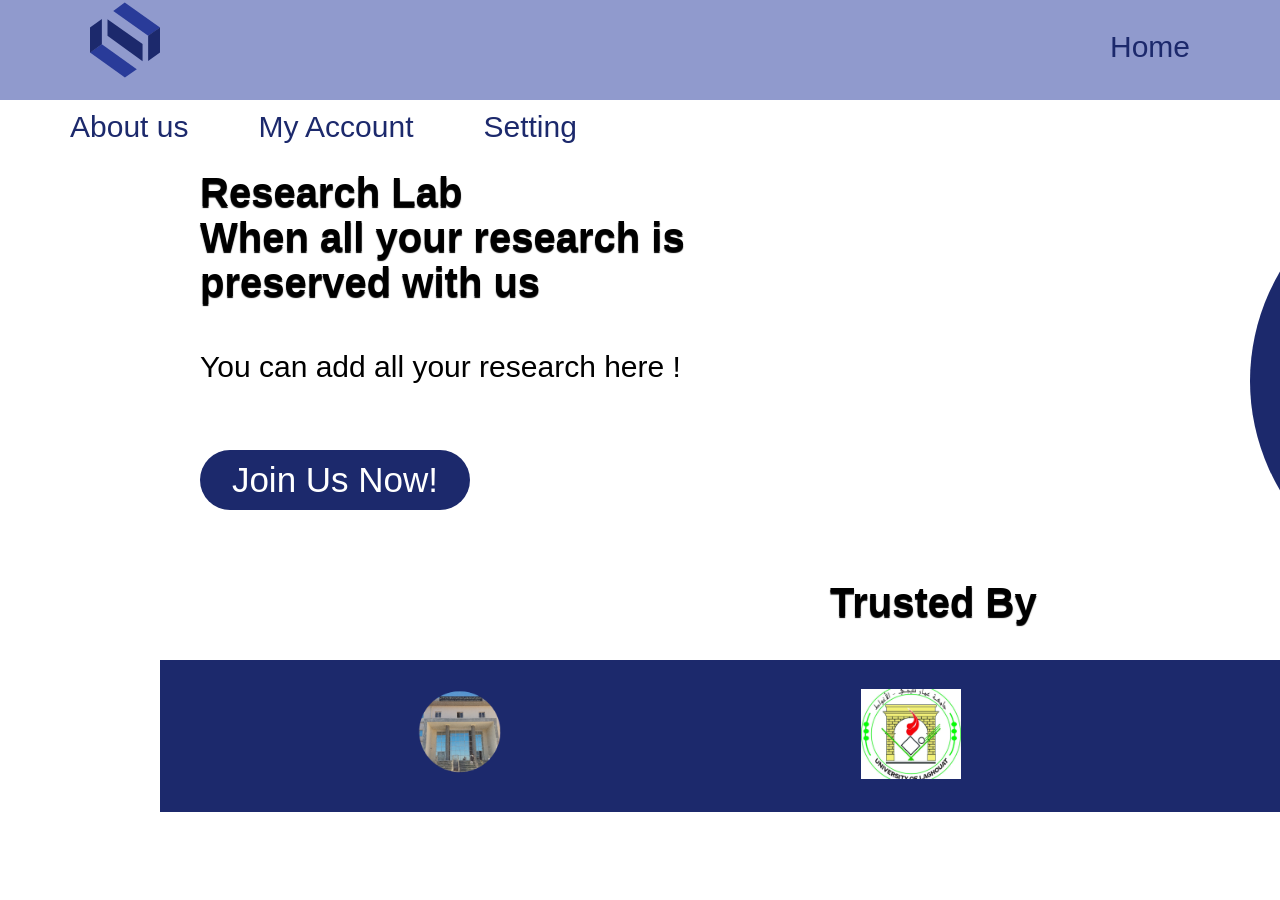
==== index.html @ 119e4334 "Rename Welcomepage.html to index.html" ====
<!DOCTYPE html>
<html lang="en">
<head>
    <meta charset="UTF-8">
    <meta name="viewport" content="width=device-width, initial-scale=1.0">
    <title>WelcomePage</title>
    <link rel="stylesheet" href="Welcomepage1.css">
    <link rel="stylesheet" href="@import url('https://fonts.googleapis.com/css2?family=Rubik:ital,wght@0,300..900;1,300..900&display=swap')">
    <link rel="stylesheet" href="https://cdnjs.cloudflare.com/ajax/libs/font-awesome/6.5.1/css/all.min.css" integrity="sha512-DTOQO9RWCH3ppGqcWaEA1BIZOC6xxalwEsw9c2QQeAIftl+Vegovlnee1c9QX4TctnWMn13TZye+giMm8e2LwA==" crossorigin="anonymous" referrerpolicy="no-referrer" /> 
    <link rel="icon" type="image/png" href="Photos/Logo.svg">
</head>

<body>
    <div class="header">
        <img src="Photos/Logo.svg" alt="logo" class="b" >
        <p><a href="#"> Home</a> </p>
        <p style="margin: 30px 0px 0px 70px;"><a href="#">About us</a></p>
        <p style="margin: 30px 0px 0px 70px;"><a href="#">  My Account</a></p>
        <p style="margin: 30px 0px 0px 70px;"><a href="#">Setting</a></p>
        
    </div>

    <div class="a">
        <h1>Research Lab<br>
            When all your research is<br>
            preserved with us
        </h1>
        <p>You can add all your research here !</p>
        <h1 style="margin: 480px 0px 0px 830px;">Trusted By</h1>
    </div>
    
   <button id="joinButton" class="s">Join Us Now!</button>


    <div class="f"></div>
    <img src="Photos/OBJECTS.svg"  class="h">
    <div class="c">
        <img src="Photos/Rectangle 145.png"  class="a">
        <img src="Photos/depa.png"  class="b">
        <img src="Photos/Rectangle 146.png"  class="d">
    </div>
    <script>
        document.getElementById("joinButton").addEventListener("click", function() {
            window.location.href = "login2.html";
        });
    </script>
</body>
</html>
---- Welcomepage1.css ----
*{
    font-family: "Montserrat", sans-serif;
}

body{
    
    margin: 0;
    padding: 0;
    width: 100%;
    height: 100vh;
}
.header{
    height: 100px;
    width: auto;
    background-color: #909ACD;
    display:flex;
    flex-wrap: wrap;
    margin: 0;
    padding: 0;
}
.header p{
    font-size: 30px;
    margin: 30px 0px 0px 950px;
 }
 .header img.b{
     margin: 0px 0px 0px 90px;
     width: 70px;
 } 
 
 
 .header a{
     text-decoration: none;
     color: #1C296C;
 
 }
 .header a:hover{ 
     color:  white; 
     text-decoration: underline; 
    }
 
    .a h1 {
        font-size: 40px;
        margin: 70px 0px 0px 200px;
        text-shadow: 0px 2px 1px ;
        font-weight: 600;
        position: absolute;
        z-index: 1;
    }
    .a p {
        font-size: 30px;
        margin: 250px 0px 0px 200px;
        position: absolute;
        z-index: 1;
    }
    .s{
        width: 270px;
        height: 60px;
        margin: 350px 0px 0px 200px;
        border: 1px solid transparent;
        background-color: #1C296C;
        color: white;
        font-size: 35px;
        font-weight: 200;
        border-radius: 100px;
        position: absolute;
        z-index: 1;
    
    }
    .f{
        width: 500px;
        height: 460px;
        border: 1px solid transparent;
        background-color: #1C296C;
        margin: 50px 0px 0px 1250px;
        border-radius: 50%;
        position: absolute;
        z-index: 1;
    }
    .h {
        width: 450px;
        margin: 200px 0px 0px 1280px;
        position: absolute;
        z-index: 1;
    }
    .c{
        border: 1px solid transparent;
        background-color: #1C296C;
        width: 1550px;
        height: 150px;
        position: absolute;
        z-index: 1;
        margin: 560px 0px 0px 160px;
    }
    .c .a {
        width:100px;
        margin: 28px 0px 0px 700px;
        position: absolute;
        z-index: 1;
    }
    .c .b{
        width: 100px;
        margin: 15px 0px 0px 250px;
        position: absolute;
        z-index: 1;
    }
    .c .d{
        width: 100px;
        margin: 25px 0px 0px 1150px;
        position: absolute;
        z-index: 1;
    }
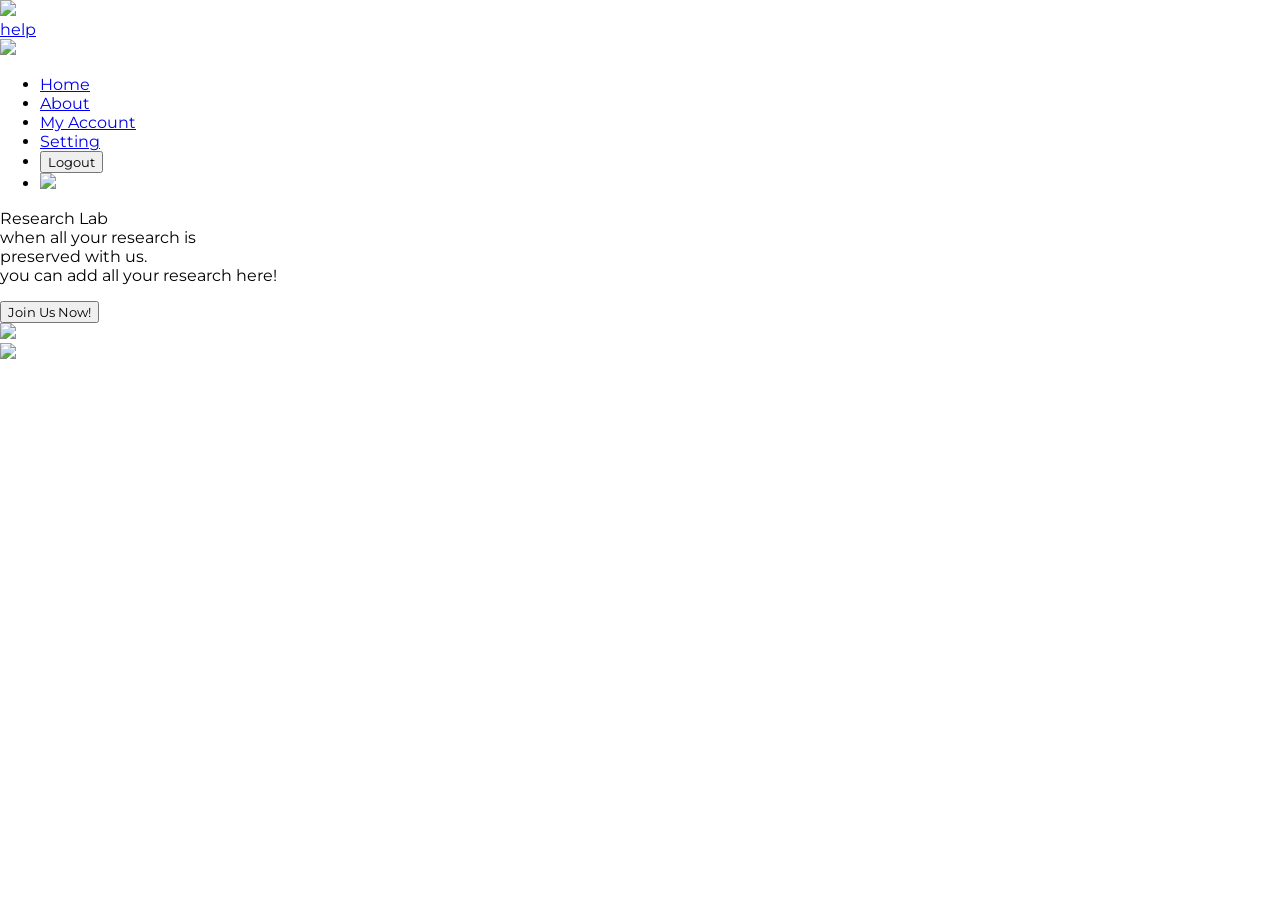
==== commit eb5a58b6: "Update index.html" ====
--- a/index.html
+++ b/index.html
@@ -1,48 +1,97 @@
 <!DOCTYPE html>
 <html lang="en">
 <head>
+    <link rel="stylesheet" href="Welcomepage1.css">
     <meta charset="UTF-8">
     <meta name="viewport" content="width=device-width, initial-scale=1.0">
-    <title>WelcomePage</title>
-    <link rel="stylesheet" href="Welcomepage1.css">
-    <link rel="stylesheet" href="@import url('https://fonts.googleapis.com/css2?family=Rubik:ital,wght@0,300..900;1,300..900&display=swap')">
-    <link rel="stylesheet" href="https://cdnjs.cloudflare.com/ajax/libs/font-awesome/6.5.1/css/all.min.css" integrity="sha512-DTOQO9RWCH3ppGqcWaEA1BIZOC6xxalwEsw9c2QQeAIftl+Vegovlnee1c9QX4TctnWMn13TZye+giMm8e2LwA==" crossorigin="anonymous" referrerpolicy="no-referrer" /> 
-    <link rel="icon" type="image/png" href="Photos/Logo.svg">
+    <title>Welcome</title>
+
+    <link rel="preconnect" href="https://fonts.googleapis.com">
+    <link rel="preconnect" href="https://fonts.gstatic.com" crossorigin>
+    <link href="https://fonts.googleapis.com/css2?family=Montserrat:ital,wght@0,100..900;1,100..900&family=Nokora:wght@100;300;400;700;900&display=swap" rel="stylesheet">
+    <link rel="preconnect" href="https://fonts.googleapis.com">  
+    <link rel="preconnect" href="https://fonts.gstatic.com" crossorigin>
+    <link href="https://fonts.googleapis.com/css2?family=Poppins:ital,wght@0,100;0,200;0,300;0,400;0,500;0,600;0,700;0,800;0,900;1,100;1,200;1,300;1,400;1,500;1,600;1,700;1,800;1,900&display=swap" rel="stylesheet">
+
 </head>
+<body>
+ <header>
+    <div class="nav2"></div>
+    <nav>
+        
+       
+        <img src="PhotoProject\logo.svg" class="logo"/>
+        
+         
+        <div class="hmark"> 
 
-<body>
-    <div class="header">
-        <img src="Photos/Logo.svg" alt="logo" class="b" >
-        <p><a href="#"> Home</a> </p>
-        <p style="margin: 30px 0px 0px 70px;"><a href="#">About us</a></p>
-        <p style="margin: 30px 0px 0px 70px;"><a href="#">  My Account</a></p>
-        <p style="margin: 30px 0px 0px 70px;"><a href="#">Setting</a></p>
+            <div class="help">
+                <a href="#">help</a>
+            </div>
+            
+                <img src="PhotoProject\mark2.svg" class="mark"/>
+           
+            
+            </div>
         
+  
+        
+
+        <ul>
+            <li>
+                <a href="#">Home</a>
+            </li>
+
+            <li>
+                <a href="#">About</a>
+            </li>
+
+            <li>
+                <a href="#">My Account</a>
+            </li>
+
+            <li>
+                <a href="#">Setting</a>
+            </li>
+          
+            <li>
+              
+                <button a href="#" class="btnlog"  type="submit">Logout</button>
+               
+
+            </li>
+            <li>
+                <a href="#">
+                    <img src="PhotoProject/profilphoto.svg" class="profile"/>
+                </a>
+               
+
+            </li>
+        
+        </ul>
+    </nav>
+</header>
+
+<section>
+   
+       <div class="Welc">
+        <div class="div1" >
+            <p>Research Lab <br>when all your research is <br> preserved with us.<br> you can add all your research here!</p>
+
+           
+            <button  class="btnlog2" type="submit" onclick="location.href='login2.html'">Join Us Now!</button>
+
+         </div>
+       
+<div   class="img1"> <img src="PhotoProject/CycleB (1).svg"/> </div>
+       
+    
     </div>
+    <!-- <div class="par2"> -->
+        <div class="bay">   <div class="img2">  <img src=" PhotoProject/Rectangle 146 (1).svg" /></div>  </div>
+    <!-- </div> -->
+    
+</section>
 
-    <div class="a">
-        <h1>Research Lab<br>
-            When all your research is<br>
-            preserved with us
-        </h1>
-        <p>You can add all your research here !</p>
-        <h1 style="margin: 480px 0px 0px 830px;">Trusted By</h1>
-    </div>
-    
-   <button id="joinButton" class="s">Join Us Now!</button>
-
-
-    <div class="f"></div>
-    <img src="Photos/OBJECTS.svg"  class="h">
-    <div class="c">
-        <img src="Photos/Rectangle 145.png"  class="a">
-        <img src="Photos/depa.png"  class="b">
-        <img src="Photos/Rectangle 146.png"  class="d">
-    </div>
-    <script>
-        document.getElementById("joinButton").addEventListener("click", function() {
-            window.location.href = "login2.html";
-        });
-    </script>
 </body>
 </html>
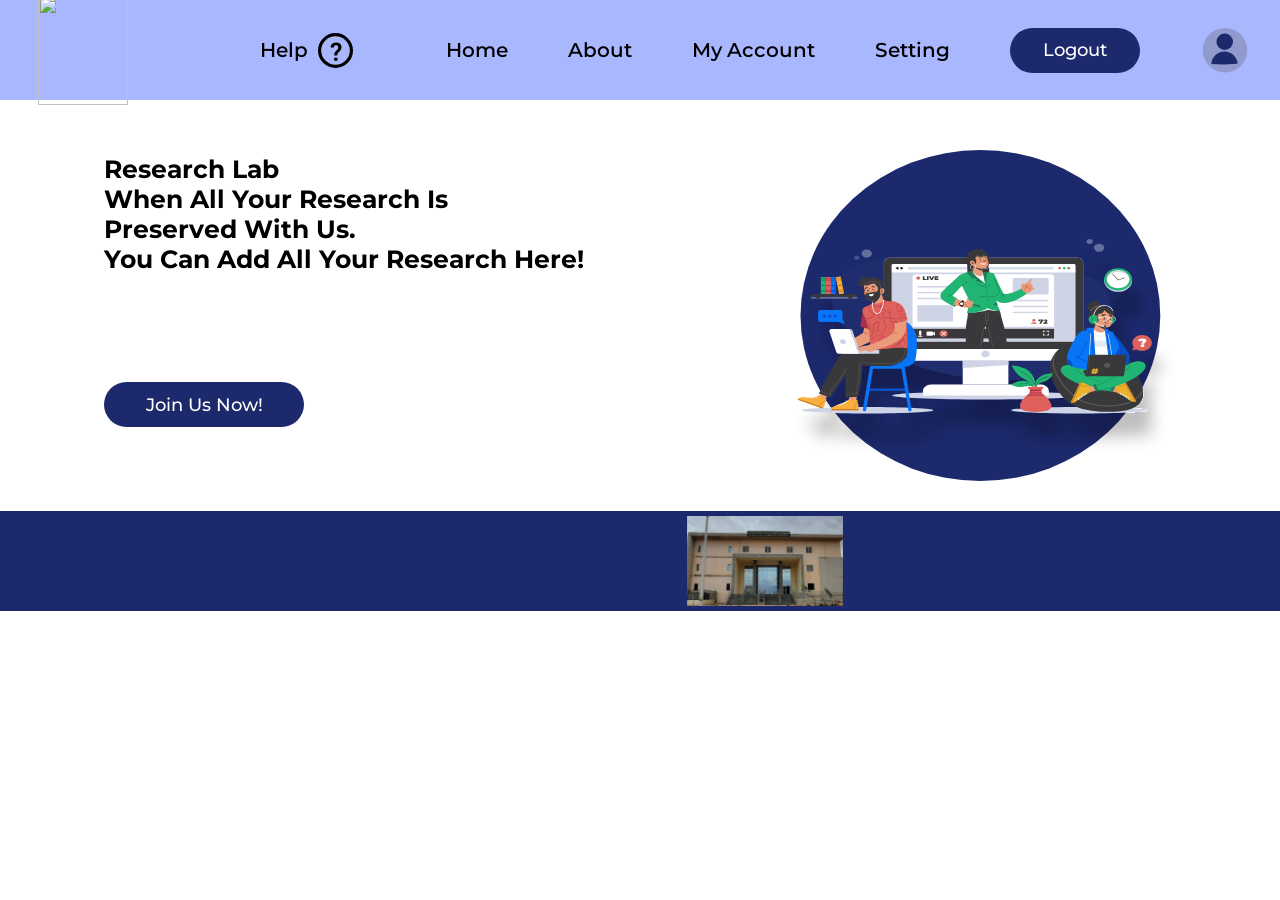
==== commit 07a7ff0c: "Update index.html" ====
--- a/index.html
+++ b/index.html
@@ -20,7 +20,7 @@
     <nav>
         
        
-        <img src="PhotoProject\logo.svg" class="logo"/>
+        <img src="Photos\logo.svg" class="logo"/>
         
          
         <div class="hmark"> 
@@ -29,7 +29,7 @@
                 <a href="#">help</a>
             </div>
             
-                <img src="PhotoProject\mark2.svg" class="mark"/>
+                <img src="Photos\mark2.svg" class="mark"/>
            
             
             </div>
@@ -62,7 +62,7 @@
             </li>
             <li>
                 <a href="#">
-                    <img src="PhotoProject/profilphoto.svg" class="profile"/>
+                    <img src="Photos/profilphoto.svg" class="profile"/>
                 </a>
                
 
@@ -83,12 +83,12 @@
 
          </div>
        
-<div   class="img1"> <img src="PhotoProject/CycleB (1).svg"/> </div>
+<div   class="img1"> <img src="Photos/CycleB (1).svg"/> </div>
        
     
     </div>
     <!-- <div class="par2"> -->
-        <div class="bay">   <div class="img2">  <img src=" PhotoProject/Rectangle 146 (1).svg" /></div>  </div>
+        <div class="bay">   <div class="img2">  <img src=" Photos/Rectangle 146 (1).svg" /></div>  </div>
     <!-- </div> -->
     
 </section>
--- a/Welcomepage1.css
+++ b/Welcomepage1.css
@@ -1,111 +1,250 @@
 *{
+    margin: 0; padding: 0;
+    box-sizing: border-box;
     font-family: "Montserrat", sans-serif;
-}
-
-body{
-    
-    margin: 0;
-    padding: 0;
+    outline: none; border: none;
+    text-decoration: none;
+    text-transform: capitalize;
+    transition: .2s linear;
+}
+
+/* header{
+    display: flex;
+    direction: row;
+    justify-content: space-between;
+    align-items: center;
+    background-color:#A9B7FF;
+    position: fixed; 
+    top: 0; right: 0; left: 0;
+    width:100%;
+    height: 15%;
+    z-index:1000; 
+    
+  } */
+
+
+ header nav{
+    
+    display: flex;
+    flex-direction: row;
+    justify-content: space-between;
+    align-items: center;
+    background-color:#A9B7FF;
+    position: fixed; 
+    top: 0;
+    right: 0;
+    left: 0;
+    width:100%;
+    height: 100px;
+    z-index:1000; 
+  
+} 
+
+header .nav2{
+    width:1243px;
+    height: 100px;
+    top: 0;
+   
+  }
+
+ header nav ul{
+    margin-right: 30px;
+    height: 90%;
+    /* background-color: blue;    */
+    display: flex;
+    align-items: center;
+    gap: 60px;
+    list-style: none;
+    
+}
+
+nav ul a{
+    /* font-family: "Poppins", sans-serif; */
+    font-weight:550;
+    font-size: 20px;
+    color: black;
+    text-decoration:none;
+  
+  }
+
+  nav ul a:hover{
+   color: #A9B7FF ;
+   text-decoration: underline;
+  }
+  
+
+  nav .loghelp{
+    margin-left: 30px;
+    display: flex;
+    justify-content: space-between;
+    gap: 60px;
+  }
+  nav .hmark{
+    display: flex;
+    justify-content: space-between;
+    gap: 60px;
+    align-items: center;
+    gap: 10px;
+  }
+  nav.profile:hover{
+  transform: translateY(1.5px);
+}
+
+   nav .help a{
+    font-weight:550;
+    font-size: 20px;
+    color: black;
+    text-decoration:none;
+   }
+
+  header nav  a:hover{
+    color: #1e1f23;
+    text-decoration:underline;
+   }
+
+   nav .logo{
+    width: 90px;
+    height:110px ;
+    user-select: none;
+    margin:3%;
+  }
+  nav.hmark{
+    display: flex;
+    justify-content: space-between;
+    gap: 30px;
+    align-items: center;
+    gap: 10px;
+  }
+  
+  nav .hmark .mark{
+    width: 35px;
+    height:35px ;
+    user-select: none;
+  }
+  .mark .hmark .mrk{
     width: 100%;
-    height: 100vh;
-}
-.header{
+    height:100% ;   
+  }
+  
+.btnlog{
+    background:#1C296C ;
+    width: 130px;
+    height: 45px;
+    border:none;
+    outline: none;
+    border-radius: 40px;
+    cursor: pointer;
+    font-size:18px ;
+    color: white ;
+    font-weight: 500;
+  
+}
+
+button:hover {
+    background: #2c40a2;
+    transform: translateY(1.5px);
+  }
+
+.profile{
+  width:50px ;
+  height:50px ;
+  margin-top: 10px;
+  user-select: none;
+}
+
+ section .Welc{
+    display: flex;
+    flex-direction: row;
+   
+    justify-content: space-around;
+
+}
+
+section .Welc div p{
+
+    font-weight: bold;
+    font-size: 25px;
+    color:black ;
+   
+    
+}
+
+section .Welc div {
+
+    display: flex;
+    flex-direction: column;
+   
+    justify-content: space-around;
+    
+}
+section .Welc .btnlog2{
+    background:#1C296C ;
+    width: 200px;
+    height: 45px;
+    border:none;
+    outline: none;
+    border-radius: 40px;
+    cursor: pointer;
+    font-size:18px ;
+    color: white ;
+    font-weight: 500;
+    }
+
+    /* button :hover {
+        background-color: #2c40a2;
+        transform: translateY(1.5px);
+      } */
+
+section .Welc .img1{
+width: 30%;
+height: 20% ;
+margin-top: 50px;
+}
+
+section .Welc .img1 img{
+    width: 100%;
+    height: 100%;
+}
+
+/* مستطيل الاخير  */
+
+section .bay{
+    display: flex;
+    justify-content: center;
+    align-items: center;
+    width: 170vh;
     height: 100px;
-    width: auto;
-    background-color: #909ACD;
-    display:flex;
-    flex-wrap: wrap;
-    margin: 0;
-    padding: 0;
-}
-.header p{
-    font-size: 30px;
-    margin: 30px 0px 0px 950px;
- }
- .header img.b{
-     margin: 0px 0px 0px 90px;
-     width: 70px;
- } 
+    background-color: #1C296C;
+    margin: 0 auto; /* توسيط المستطيل أفقياً */
+    margin-top: 30px;
+}
+
+
  
- 
- .header a{
-     text-decoration: none;
-     color: #1C296C;
- 
- }
- .header a:hover{ 
-     color:  white; 
-     text-decoration: underline; 
-    }
- 
-    .a h1 {
-        font-size: 40px;
-        margin: 70px 0px 0px 200px;
-        text-shadow: 0px 2px 1px ;
-        font-weight: 600;
-        position: absolute;
-        z-index: 1;
-    }
-    .a p {
-        font-size: 30px;
-        margin: 250px 0px 0px 200px;
-        position: absolute;
-        z-index: 1;
-    }
-    .s{
-        width: 270px;
-        height: 60px;
-        margin: 350px 0px 0px 200px;
-        border: 1px solid transparent;
-        background-color: #1C296C;
-        color: white;
-        font-size: 35px;
-        font-weight: 200;
-        border-radius: 100px;
-        position: absolute;
-        z-index: 1;
-    
-    }
-    .f{
-        width: 500px;
-        height: 460px;
-        border: 1px solid transparent;
-        background-color: #1C296C;
-        margin: 50px 0px 0px 1250px;
-        border-radius: 50%;
-        position: absolute;
-        z-index: 1;
-    }
-    .h {
-        width: 450px;
-        margin: 200px 0px 0px 1280px;
-        position: absolute;
-        z-index: 1;
-    }
-    .c{
-        border: 1px solid transparent;
-        background-color: #1C296C;
-        width: 1550px;
-        height: 150px;
-        position: absolute;
-        z-index: 1;
-        margin: 560px 0px 0px 160px;
-    }
-    .c .a {
-        width:100px;
-        margin: 28px 0px 0px 700px;
-        position: absolute;
-        z-index: 1;
-    }
-    .c .b{
-        width: 100px;
-        margin: 15px 0px 0px 250px;
-        position: absolute;
-        z-index: 1;
-    }
-    .c .d{
-        width: 100px;
-        margin: 25px 0px 0px 1150px;
-        position: absolute;
-        z-index: 1;
-    }+section  .img2{
+    width: 50vh;
+    height: 10vh;
+   
+    }
+    
+    section  .img2 img{
+        width: 100%;
+        height: 100%;
+    }
+
+  @media (min-width:950px) and(max-width:1150px){
+    section .bay{
+       
+        width: 400px;
+       
+       
+    }
+  }
+
+  @media (max-width:950px){
+    .Welc{
+        flex-direction: column;
+    }
+    
+   
+  }
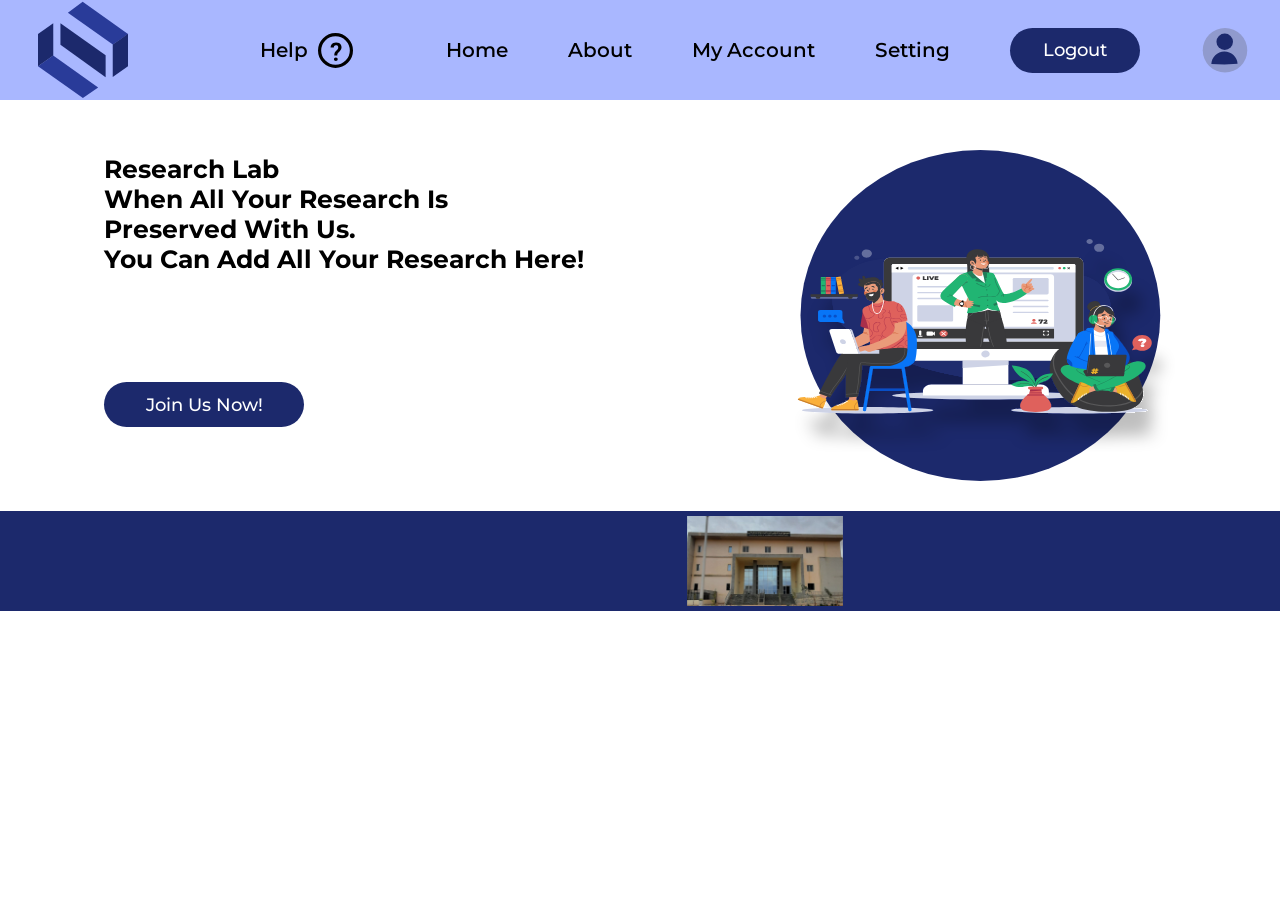
==== commit cecb4953: "Update index.html" ====
--- a/index.html
+++ b/index.html
@@ -20,7 +20,7 @@
     <nav>
         
        
-        <img src="Photos\logo.svg" class="logo"/>
+        <img src="Photos\Logo.svg" class="logo"/>
         
          
         <div class="hmark"> 
